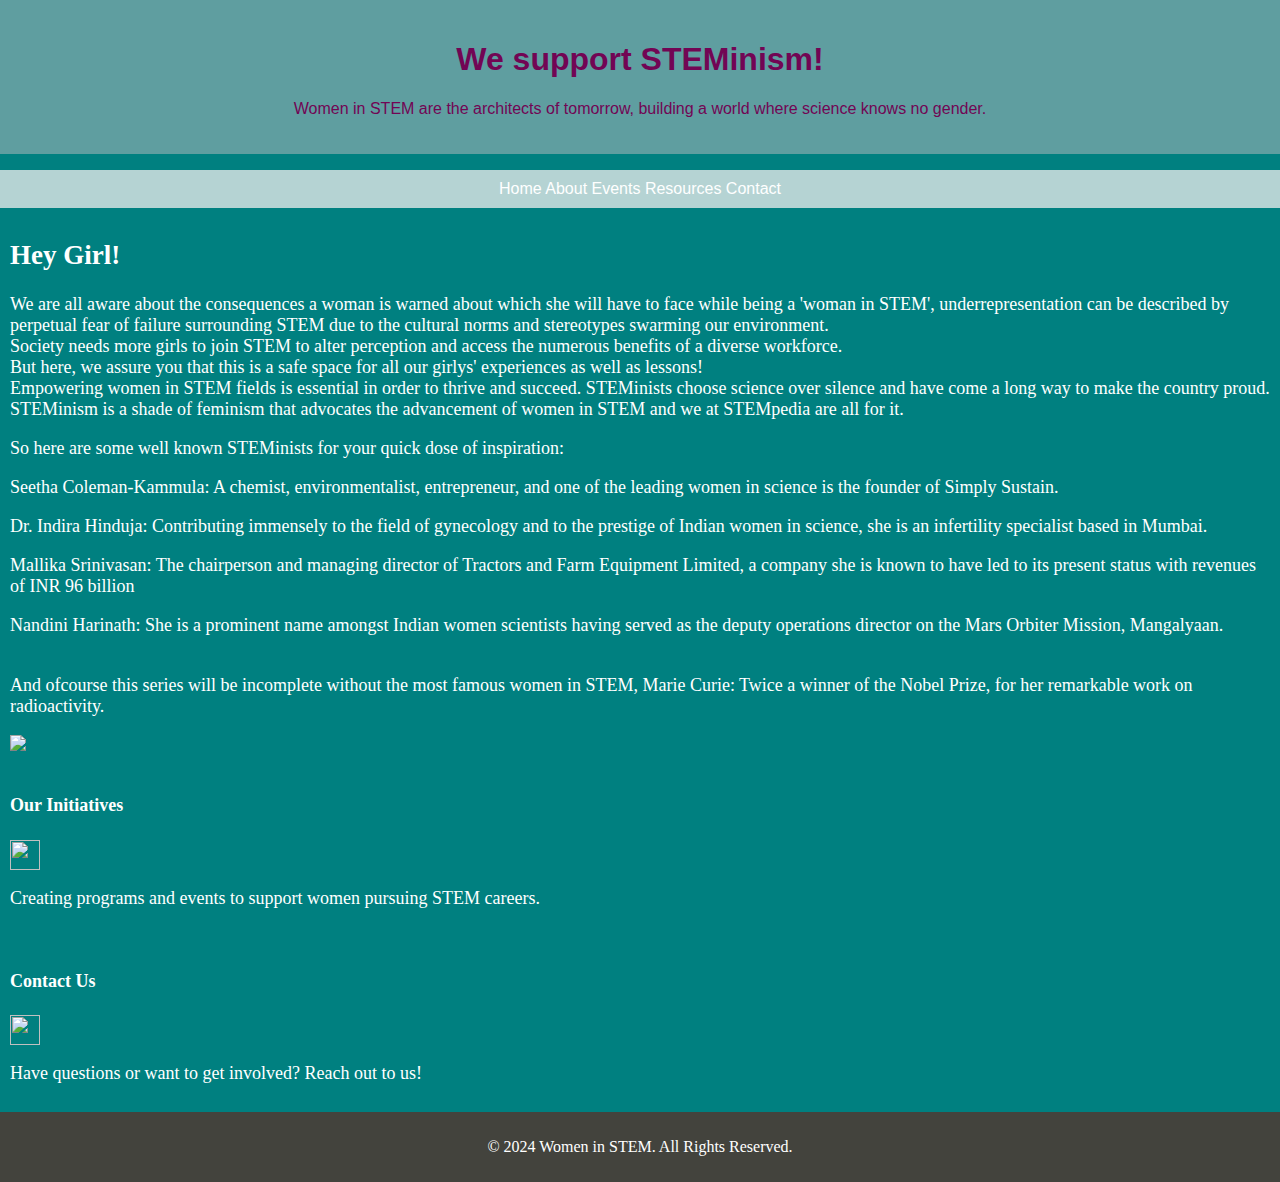
==== About.html @ d52c4979 "relevant files addes" ====
<html>
<head>
    <meta charset="UTF-8">
    <meta name="viewport" content="width=device-width, initial-scale=1.0">
    <title>Women in STEM</title>
    <link rel="stylesheet" href="aboutstyle.css">
</head>
<body>

<header>
    <h1> We support STEMinism!</h1>
    <p>Women in STEM are the architects of tomorrow, building a world where science knows no gender.</header></p>
    <!-- <nav>
        <ul>
            <li><a href="#initiatives">Initiatives</a></li>
        </ul>
    </nav> -->
    <nav>
        <a href="#home" target="_main">Home</a>
        <a href="About.html" target="_main">About</a>
        <a href="#events">Events</a>
        <a href="#resources">Resources</a>
        <a href="contact.html" target="_main">Contact</a>
    </nav>
</header>

<section id="about">
    <h2>Hey Girl!</h2>
    <p>We are all aware about the consequences a woman is warned about which she will have to face while being a 'woman in STEM', underrepresentation can be described by perpetual fear of failure surrounding STEM due to the cultural norms and stereotypes swarming our environment. <br>Society needs more girls to join STEM to alter perception and access the numerous benefits of a diverse workforce.<br>
    But here, we assure you that this is a safe space for all our girlys' experiences as well as lessons!<br>
    Empowering women in STEM fields is essential in order to thrive and succeed.
    STEMinists choose science over silence and have come a long way to make the country proud. STEMinism is a shade of feminism that advocates the advancement of women in STEM and we at STEMpedia are all for it.</p>
    <p>So here are some well known STEMinists for your quick dose of inspiration:</p>
    <p>Seetha Coleman-Kammula: A chemist, environmentalist, entrepreneur, and one of the leading women in science is the founder of Simply Sustain.</p>
    <p>Dr. Indira Hinduja: Contributing immensely to the field of gynecology and to the prestige of Indian women in science, she is an infertility specialist based in Mumbai.</p>
    <p>Mallika Srinivasan: The chairperson and managing director of Tractors and Farm Equipment Limited, a company she is known to have led to its present status with revenues of INR 96 billion</p>
    <p>Nandini Harinath: She is a prominent name amongst Indian women scientists having served as the deputy operations director on the Mars Orbiter Mission, Mangalyaan.</p>
    <br>And ofcourse this series will be incomplete without the most famous women in STEM, Marie Curie: Twice a winner of the Nobel Prize, for her remarkable work on radioactivity.</p>
    <img src="img/mariecurie.jpg">
</section>

<section id="initiatives">
    <h4>Our Initiatives</h4><img src="img/spark.jpg" style="height: 30px; width: 30px">
    <p>Creating programs and events to support women pursuing STEM careers.</p>
</section>

<section id="contact">
    <h4>Contact Us</h4><a href="contact.html" target="_main"><img src="img/phone.jpg" style="height: 30px; width: 30px"></a>
    <p>Have questions or want to get involved? Reach out to us!</p>
</section>


<footer>
    <p>&copy; 2024 Women in STEM. All Rights Reserved.</p>
</footer>

</body>
</html>
---- aboutstyle.css ----
body {
    background-image: url("C:\Users\Lenovo\Pictures\Saved Pictures\stemwomen4.jpg");
    /* font-family: 'Arial', sans-serif; */
    margin: 0;
    padding: 0;
    color: white;
    background-color: #008080;
}

header {
    font-family: 'Gill Sans', 'Gill Sans MT', Calibri, 'Trebuchet MS', sans-serif;
    background-color: #5F9EA0;
    color: rgb(114, 5, 84);
    padding: 20px;
    text-align: center;
    text-decoration: none
}

nav ul {
    list-style-type: none;
    padding: 0;
}

nav ul li {
    display: inline;
    margin-right: 20px;
}

nav {
    font-family: 'Helveltica', sans-serif;
    background-color: rgba(247, 241, 241, 0.735); 
    color: white;
    padding: 10px;
    text-align: center;
}

nav a {
    text-decoration: none;
    color: white;
}

section {
    font-family: 'Times New Roman', Times, serif;
    font-size: large;
    padding: 10px;
    text-decoration: none
    color(#6883BC #6883BC #6883BC #6883BC);
}

footer {
    background-color: #43433d;
    color: white;
    text-align: center;
    padding: 10px;
}
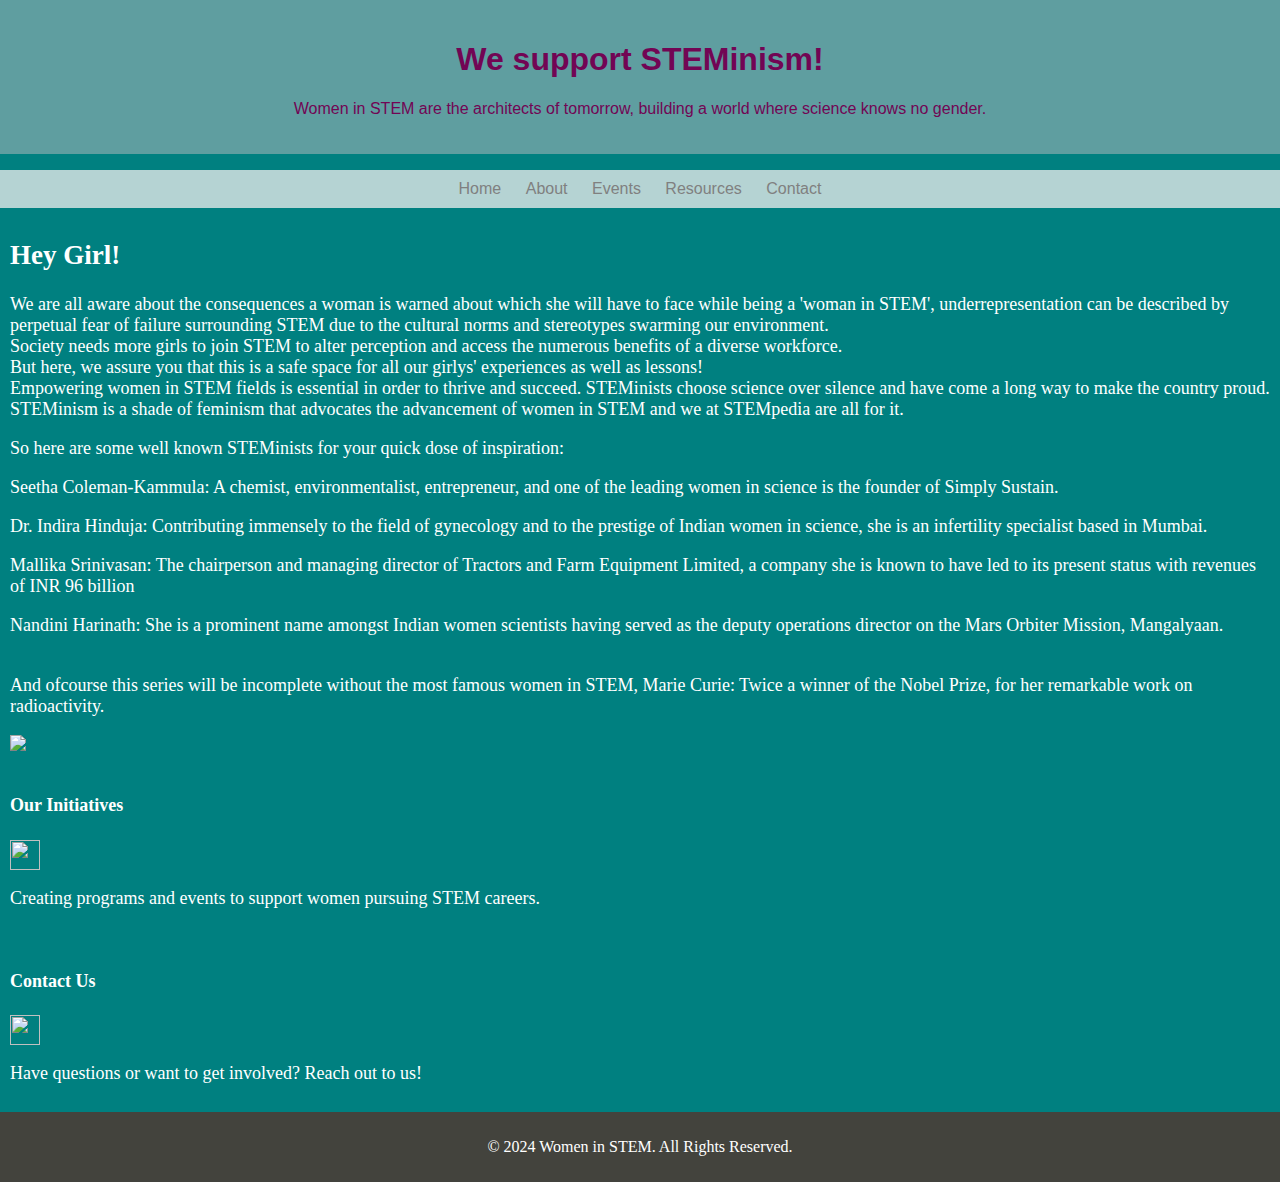
==== commit 46b2f8fb: "Update About.html" ====
--- a/About.html
+++ b/About.html
@@ -16,7 +16,7 @@
         </ul>
     </nav> -->
     <nav>
-        <a href="#home" target="_main">Home</a>
+        <a href="index.html" target="_main">Home</a>
         <a href="About.html" target="_main">About</a>
         <a href="#events">Events</a>
         <a href="#resources">Resources</a>
@@ -55,4 +55,4 @@
 </footer>
 
 </body>
-</html>+</html>
--- a/aboutstyle.css
+++ b/aboutstyle.css
@@ -35,8 +35,10 @@
 }
 
 nav a {
+    font-family: 'Helveltica', sans-serif;
+    color: grey;
     text-decoration: none;
-    color: white;
+    margin: 0 10px;
 }
 
 section {
@@ -52,4 +54,4 @@
     color: white;
     text-align: center;
     padding: 10px;
-}+}
